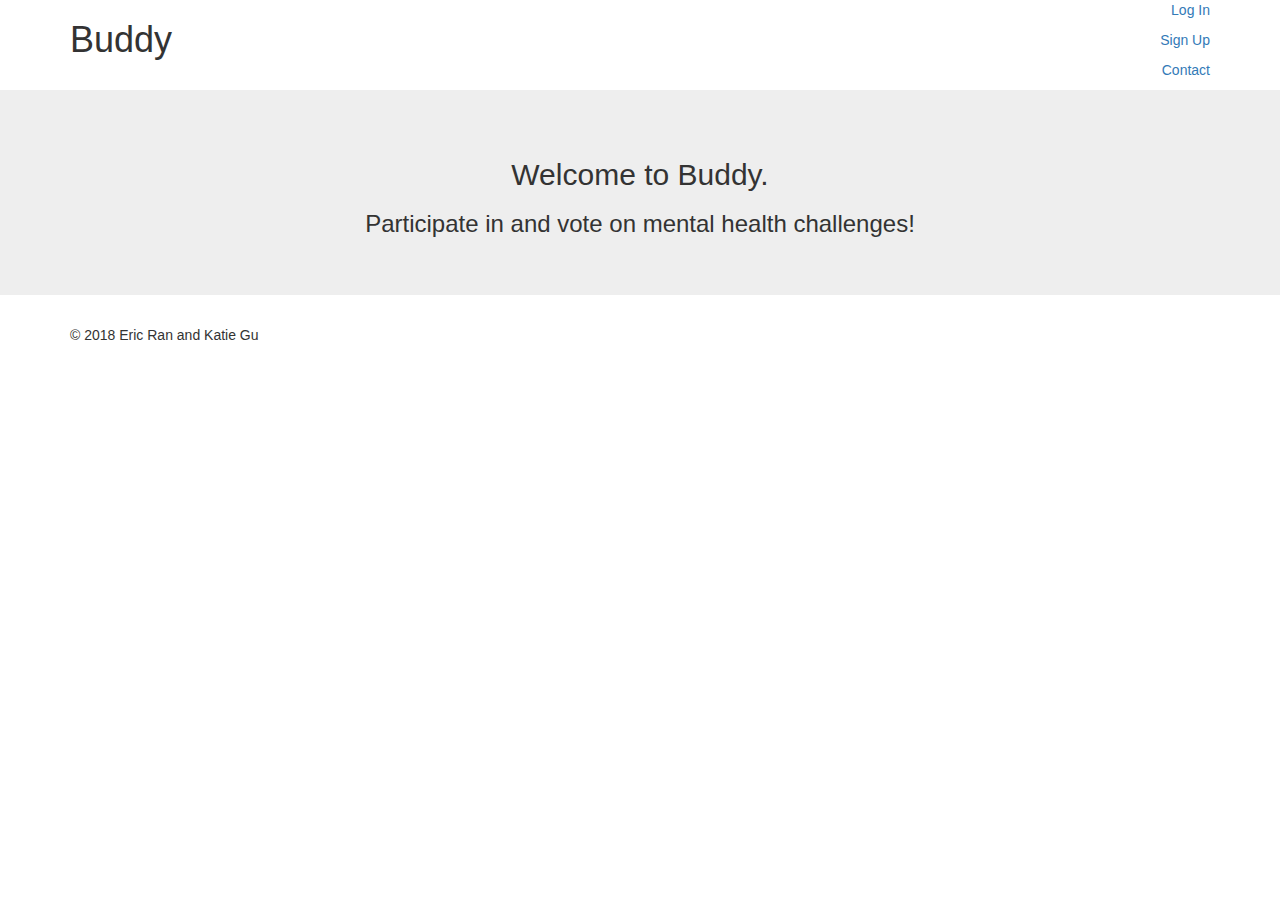
==== mysite/game/templates/game/home.html @ fbb74308 "Still working on homepage." ====
<!DOCTYPE html>
<html>
<head>
    <title>Buddy</title>
    <!-- Bootstrap: Latest compiled and minified CSS -->
    <link rel="stylesheet" href="https://maxcdn.bootstrapcdn.com/bootstrap/3.3.7/css/bootstrap.min.css">
    <link href='https://fonts.googleapis.com/css?family=Roboto:300,400,700' rel='stylesheet' type='text/css'>
    <link rel="stylesheet" type= "text/css" href="/static/game/homepage.css">
</head>
<body>
  <header class="container">
  <div class="row">
    <h1 class="col-sm-4">Buddy</h1>
    <nav class="col-sm-8 text-right">
      <a href="login">Log In</a>
      <p></p>
      <a href="sign_up">Sign Up</a>
      <p></p>
      <a href="contact">Contact</a>
      <p> </p>
    </nav>
  </div>
</header>

<section class="jumbotron">
  <div class="container">
    <div class="row text-center">
      <h2>Welcome to Buddy.</h2>
      <h3>Participate in and vote on mental health challenges!</h3>
</section>

<footer class="container">
  <div class="row">
    <p class="col-sm-4">&copy; 2018 Eric Ran and Katie Gu </p>
  </div>
</footer>
</body>
</html>
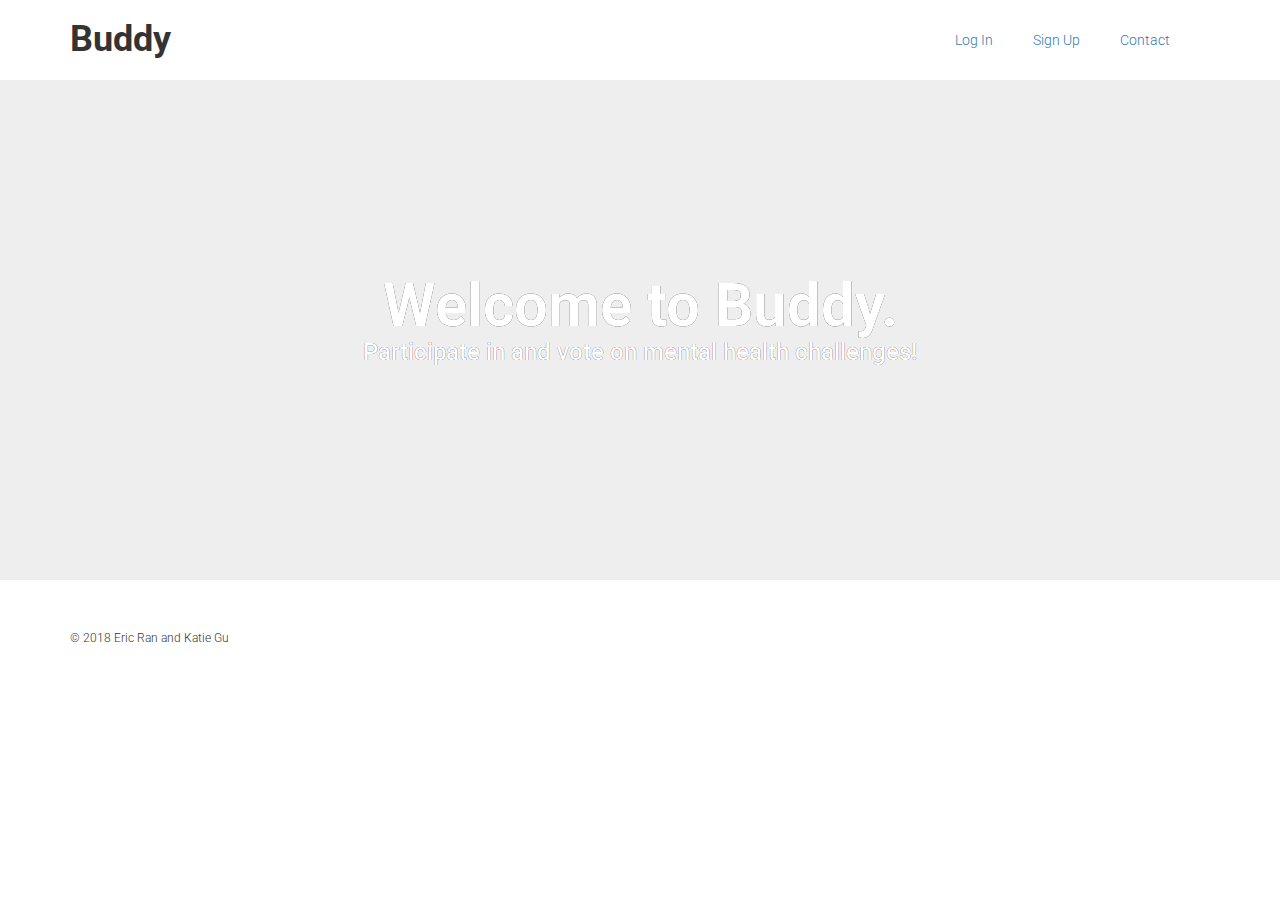
==== commit 13b186c6: "updated profile.html" ====
--- a/mysite/game/templates/game/home.html
+++ b/mysite/game/templates/game/home.html
@@ -5,7 +5,7 @@
     <!-- Bootstrap: Latest compiled and minified CSS -->
     <link rel="stylesheet" href="https://maxcdn.bootstrapcdn.com/bootstrap/3.3.7/css/bootstrap.min.css">
     <link href='https://fonts.googleapis.com/css?family=Roboto:300,400,700' rel='stylesheet' type='text/css'>
-    <link rel="stylesheet" type= "text/css" href="/static/game/homepage.css">
+    <link rel="stylesheet" type= "text/css" href="../../static/game/homepage.css">
 </head>
 <body>
   <header class="container">
--- a/mysite/game/static/game/homepage.css
+++ b/mysite/game/static/game/homepage.css
@@ -0,0 +1,130 @@
+body {
+  font-family: 'Roboto', sans-serif;
+  font-weight: 300;
+}
+
+header {
+  padding: 20px 0;
+}
+
+header .row,
+footer .row {
+  display: flex;
+  align-items: center;
+}
+
+header h1 {
+  font-weight: 700;
+  margin: 0;
+}
+
+header nav {
+  display: flex;
+  justify-content: flex-end;
+}
+
+header p {
+  padding: 0 20px;
+  margin: 0;
+}
+
+.jumbotron {
+  display: flex;
+  align-items: center;
+  background-image: url('https://az616578.vo.msecnd.net/files/2016/12/08/636168226067377027624645327_study.jpg');
+  background-size: cover;
+  color: #ffffff;
+  height: 500px;
+  text-shadow: 0.25px 0.25px 0.25px #000000;
+}
+
+.jumbotron h2 {
+  font-size: 60px;
+  font-weight: 700;
+  margin: 0;
+  color: #fff;
+}
+
+.jumbotron h3 {
+  margin: 0 0 20px;
+  color: #fff;
+}
+
+section .row img {
+  margin: 0 0 30px;
+  width: 100%;
+}
+
+.col-md-6 {
+  margin: 0 0 30px;
+}
+
+.btn.btn-primary {
+  border-radius: 2px;
+  border: 0px;
+  color: white;
+  text-shadow: none;
+  background-color: purple;
+}
+
+.btn.btn-primary:hover {
+  color: #ffffff;
+  background-color: #fbd1d5;
+}
+
+.btn-secondary {
+  background-color: #E8DFE0;
+  color: #ffffff;
+  margin: 0 0 30px;
+}
+
+footer {
+  font-size: 12px;
+  padding: 20px 0;
+}
+
+footer .col-sm-8 {
+  display: flex;
+  justify-content: flex-end;
+}
+
+footer ul {
+  list-style: none;
+}
+
+footer li img {
+  width: 32px;
+  height: 32px;
+}
+
+img.resize {
+  max-width: 25%;
+  max-height: 25%;
+}
+
+/*check why me_section function does not change font accurately*/
+.me_section {
+  font-size: 20px;
+  font-family: Verdana;
+}
+
+/*top row text location changes*/
+.col-sm-4 {
+}
+
+.data {
+	margin-top: 900px;
+}
+
+#name {
+  font-color: black;
+}
+#email {
+  font-color: black;
+}
+
+.enter_name {
+  font-color: black;
+  text-align: left;
+  margin-left: 20px;
+}
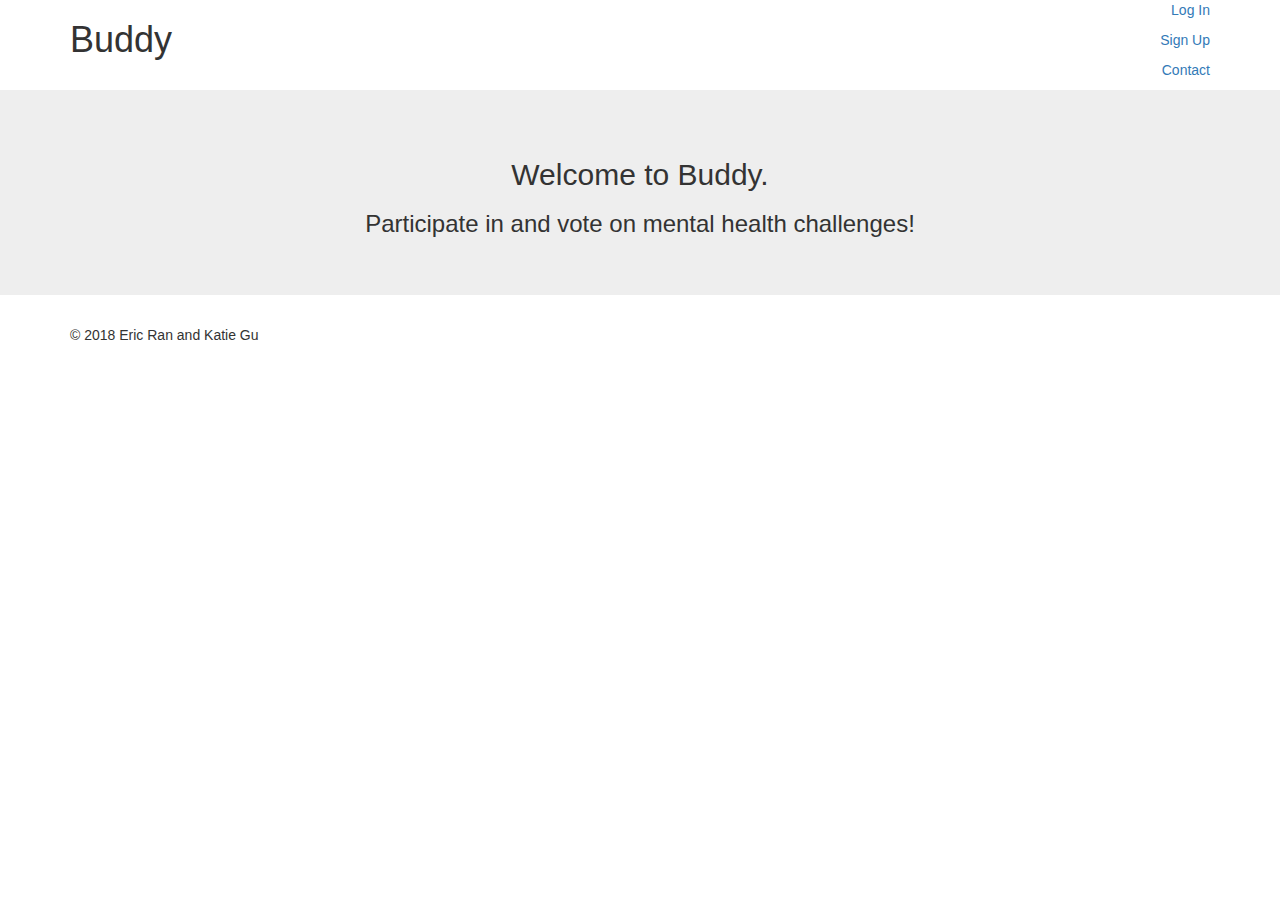
==== commit 63848bf0: "added todo list take 4" ====
--- a/mysite/game/templates/game/home.html
+++ b/mysite/game/templates/game/home.html
@@ -5,7 +5,7 @@
     <!-- Bootstrap: Latest compiled and minified CSS -->
     <link rel="stylesheet" href="https://maxcdn.bootstrapcdn.com/bootstrap/3.3.7/css/bootstrap.min.css">
     <link href='https://fonts.googleapis.com/css?family=Roboto:300,400,700' rel='stylesheet' type='text/css'>
-    <link rel="stylesheet" type= "text/css" href="../../static/game/homepage.css">
+    <link rel="stylesheet" type= "text/css" href="/static/game/homepage.css">
 </head>
 <body>
   <header class="container">
